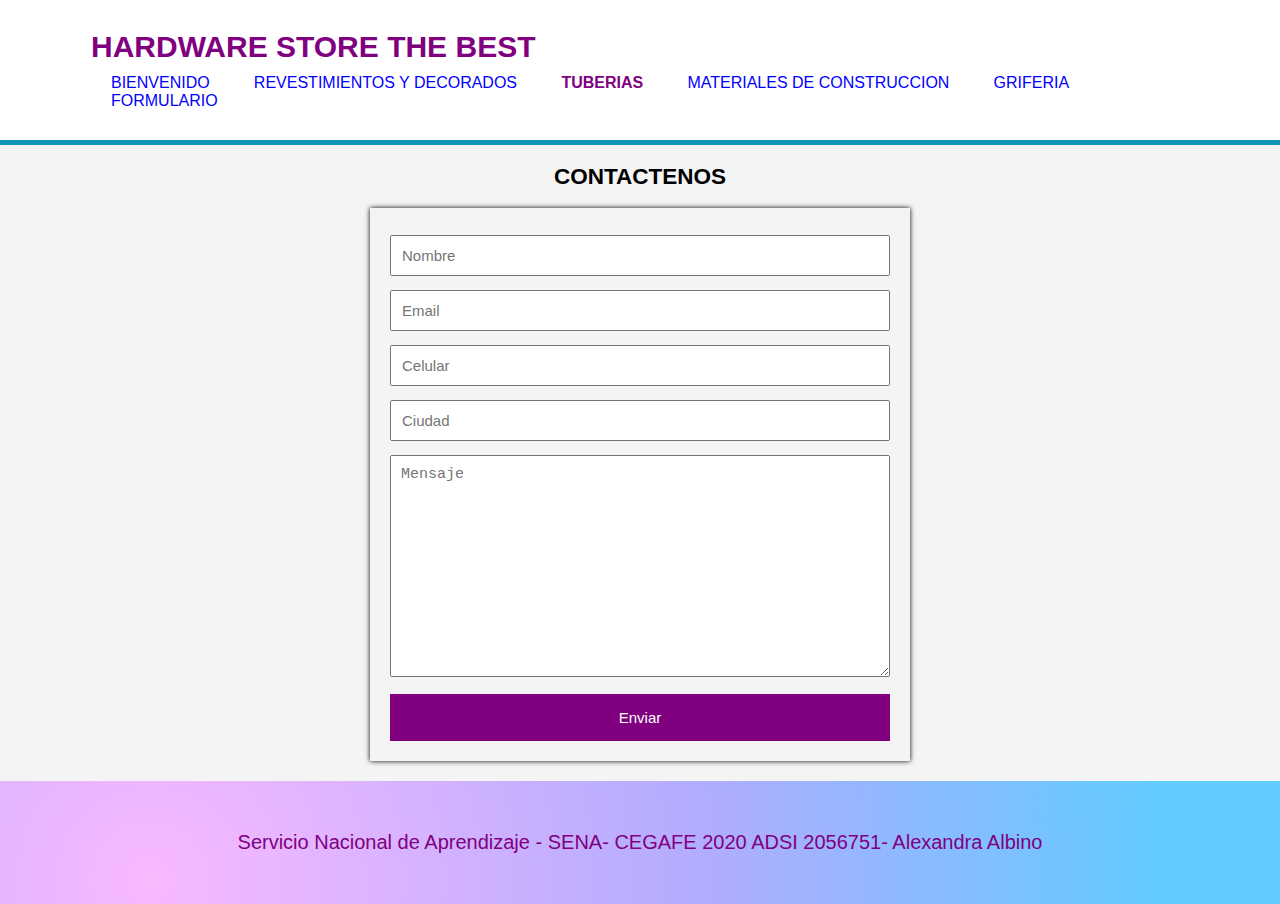
==== formulario.html @ 2379280c "Paquete inicial de sitio web" ====
<!DOCTYPE html>
<html lang="en">
<head>
    <meta charset="UTF-8">
    <meta name="viewport" content="width=device-width, initial-scale=1.0">
    <meta name="viewport" content="user-scalable=yes, initial-scale=1, maximum-scale=2, minimun-scale1=" />
    

    <title>Desarrollo Web </title>
    <link rel="stylesheet" href="CSS/Estilos.css">

</head>
<body>
    <header>
        <div class="contenedor">
          <div id ="marca">
              <h1> <span class="resaltado">HARDWARE STORE THE BEST </span> </h1>
          </div> 
          <nav>
            <ul>
                <li><a href="index.html">Bienvenido</a></li>
                <li><a href="revestimientos y decorados.html">Revestimientos y Decorados </a></li>
                <li class="actual"><a href="tuberia.html">Tuberias</a></li>
                <li><a href="materiales de construccion.html">Materiales de Construccion</a></li>
                <li><a href="griferia.html">Griferia</a></li>
                <li><a href="formulario.html">Formulario</a></li>
            </ul>
        </div>
    </header>
    <main class="main-formulario">
            <h2>CONTACTENOS</h2>
            <form action="#">
                <input class="campo" type="text" placeholder="Nombre">
                <input class="campo" type="text" placeholder="Email">
                <input class="campo" type="number" placeholder="Celular">
                <input class="campo" type="text" placeholder="Ciudad">
                <textarea class="campo" placeholder="Mensaje"></textarea>
                <button>Enviar</button>
            </form>

    </main>
    
    <footer>
        <p>Servicio Nacional de Aprendizaje - SENA- CEGAFE 2020 ADSI 2056751- Alexandra Albino</p>
    </footer>
</body>

</html>
---- CSS/Estilos.css ----
body{
    font: 15px
    arial, helvetica, sans-serif;
    color:black;
    padding: 0px;
    margin: 0px;
    background-color: #f4f4f4;
}
.contenedor{
    width: 90%;
    margin: auto;
    overflow: hidden;
}
ul{
    margin: 0px;
    padding: 0px;
}
header{
    background-color: #fff;
    color: black;
    padding: 30px;
    border-bottom: 5px solid #1293b4
}
header a{
    color: blue;
    text-decoration: none;
    text-transform: uppercase;
    font-size: 16px
}
header li{
    display: inline;
    padding: 0px 20px 0px 20px;
}
header #marca {
    float: left;
}
header #marca h1{
    margin: 0px;
}
header nav{
    float: right;
    margin-top: 10px;
}
header .resaltado, header .actual a{
    color: purple;
    font-weight: bold;
}
header a:hover{
    color: red;
    font-weight:bold;
}

/* ------TUBERIA----------- */

.seccion-tuberia{
    display: flex;
    flex-flow: row wrap;
    justify-content: space-around;
    padding: 20px;
}

.seccion-tuberia h2{
    font-size: 1.5em;
    color: rgb(43, 43, 151);
}

.producto-tuberia{
    border: 1px solid blue;
    display: flex;
    flex-direction: column;
    flex-wrap: no-wrap;
    justify-content: center;
    align-items: center;
    width: 300px;
    height: auto;
    padding: 10px;
    margin: 10px;
}

.producto-tuberia img{
    width: 100%;
    height: auto;
}

span.precio{
    font-size: 1.4em;
    font-weight: bold;
    color: red;
    margin: 1em 0;

}

.descripcion{
    font-size: 1.5em;
    text-align: justify;
}

.producto-tuberia button{
    padding: 15px 0;
    width: 100%;
    font-size: 1em;
    background-color: purple;
    color: white;
    border: 0px;
}

footer{
    width: 100%;
    background-image: radial-gradient( circle farthest-corner at 11.7% 80.6%,  rgba(249,185,255,1) 0%, rgba(177,172,255,1) 49.3%, rgba(98,203,255,1) 89% );
    padding: 30px 0;
    color:purple; /* Cambiamos el color de texto */
    text-align: center;
    font-size: 20px;
}

form{
    width: 500px;
    display: flex;
    flex-flow: column wrap;
    box-shadow: 0px 0px 5px black;
    padding: 20px;
    margin-bottom: 20px;
}

.campo{
    margin: 7px 0px;
    font-size: 15px;
    padding:10px;
}

textarea.campo{
    height: 200px;
}

form button{
    margin-top: 10px;
    padding:15px;
    font-size: 15px;
    background-color: purple;
    color: white;
    border: 0px;
} 

.main-formulario{
    display: flex;
    flex-flow: column wrap;
    align-items: center;
}



.main-index{
    width: 100vw;
    /* max-width: 1000px;
    margin: 0 auto;    */
}

@media (min-width: 768px) {
    .main-index{
        max-width: 1000px;
        margin: 0 auto;   
    }
  }

.main-index p{
    font-size: 17px;
    width: 100%;
}
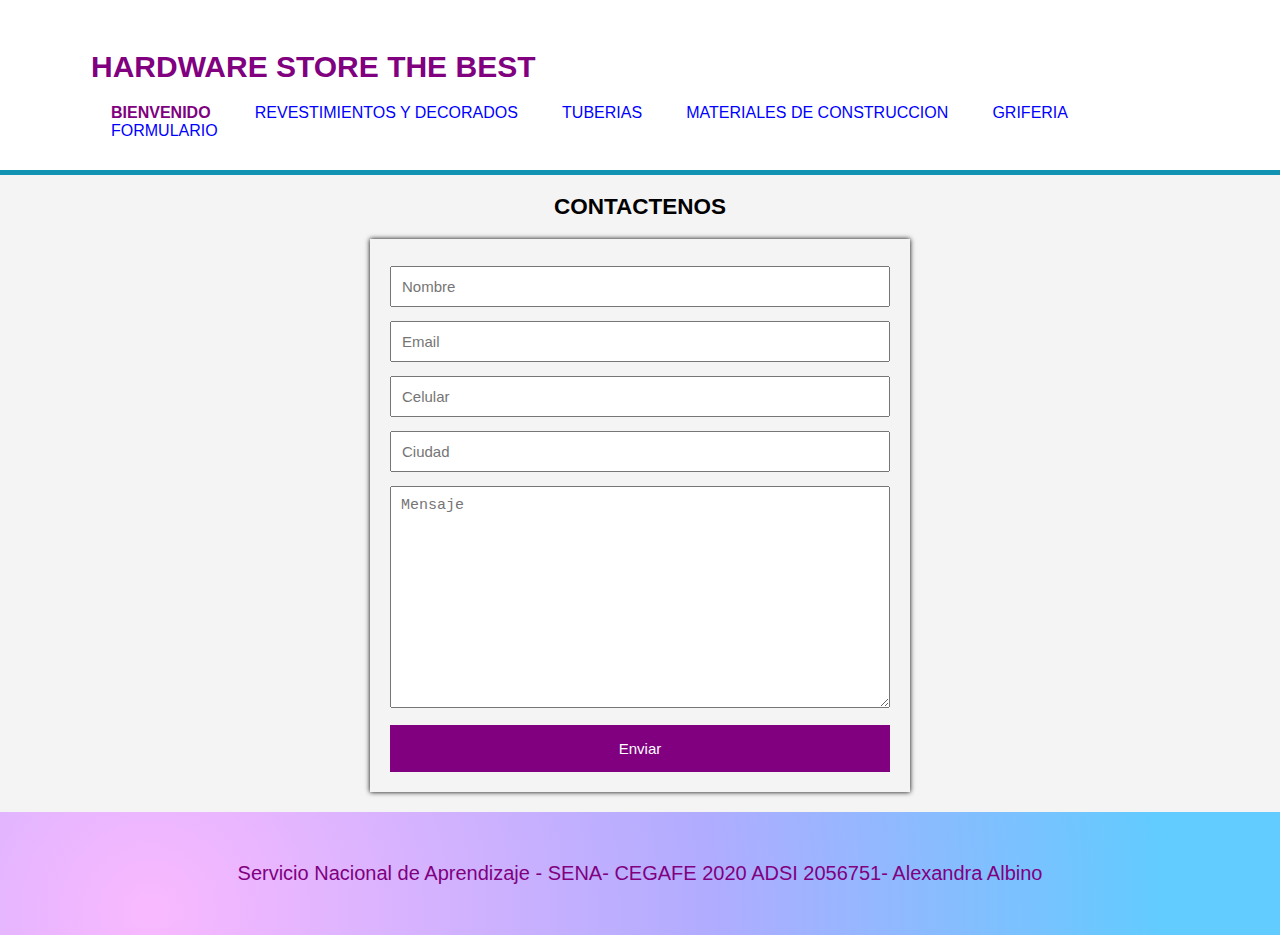
==== commit e0e05d57: "Formularioi responsive" ====
--- a/formulario.html
+++ b/formulario.html
@@ -13,20 +13,22 @@
 <body>
     <header>
         <div class="contenedor">
-          <div id ="marca">
-              <h1> <span class="resaltado">HARDWARE STORE THE BEST </span> </h1>
-          </div> 
-          <nav>
-            <ul>
-                <li><a href="index.html">Bienvenido</a></li>
-                <li><a href="revestimientos y decorados.html">Revestimientos y Decorados </a></li>
-                <li class="actual"><a href="tuberia.html">Tuberias</a></li>
-                <li><a href="materiales de construccion.html">Materiales de Construccion</a></li>
-                <li><a href="griferia.html">Griferia</a></li>
-                <li><a href="formulario.html">Formulario</a></li>
-            </ul>
+            <div id ="marca">
+                <h1> <span class="resaltado">HARDWARE STORE THE BEST </span> </h1>
+            </div> 
+            <nav>
+                <ul>
+                    <li class="actual"><a href="index.html">Bienvenido</a></li>
+                    <li><a href="revestimientos y decorados.html">Revestimientos y Decorados </a></li>
+                    <li><a href="tuberia.html">Tuberias</a></li>
+                    <li><a href="materiales de construccion.html">Materiales de Construccion</a></li>
+                    <li><a href="griferia.html">Griferia</a></li>
+                    <li><a href="formulario.html">Formulario</a></li>
+                </ul>
+            </nav>
         </div>
     </header>
+    
     <main class="main-formulario">
             <h2>CONTACTENOS</h2>
             <form action="#">
--- a/CSS/Estilos.css
+++ b/CSS/Estilos.css
@@ -7,44 +7,60 @@
     background-color: #f4f4f4;
 }
 .contenedor{
-    width: 90%;
+    width: 100%;
     margin: auto;
     overflow: hidden;
 }
+
+@media (min-width: 992px) {
+    .contenedor{
+        width: 90%;
+        margin: 0 auto;   
+    }
+}
+
 ul{
     margin: 0px;
     padding: 0px;
 }
+
 header{
     background-color: #fff;
     color: black;
     padding: 30px;
     border-bottom: 5px solid #1293b4
 }
+
 header a{
     color: blue;
     text-decoration: none;
     text-transform: uppercase;
     font-size: 16px
 }
+
 header li{
-    display: inline;
-    padding: 0px 20px 0px 20px;
+    display: block;
+    margin: 0px;
+    padding: 0px 20px;
 }
-header #marca {
-    float: left;
+
+header h1{
+    display: block;
 }
-header #marca h1{
-    margin: 0px;
+
+@media (min-width: 992px) {
+    header li{
+        display: inline-block;
+        /* padding: 0px 20px 0px 20px; */
+    }
+
 }
-header nav{
-    float: right;
-    margin-top: 10px;
-}
+
 header .resaltado, header .actual a{
     color: purple;
     font-weight: bold;
 }
+
 header a:hover{
     color: red;
     font-weight:bold;
@@ -113,13 +129,21 @@
     font-size: 20px;
 }
 
+/* --------FORMULARIO------ */
+
 form{
-    width: 500px;
+    width: 85%;
     display: flex;
     flex-flow: column wrap;
     box-shadow: 0px 0px 5px black;
     padding: 20px;
     margin-bottom: 20px;
+}
+
+@media (min-width: 1200px) {
+    form{
+        width: 500px;
+    }
 }
 
 .campo{
@@ -142,36 +166,25 @@
 } 
 
 .main-formulario{
+    width: 100vw;
     display: flex;
     flex-flow: column wrap;
     align-items: center;
 }
 
-
-
 .main-index{
     width: 100vw;
-    /* max-width: 1000px;
-    margin: 0 auto;    */
+    margin: 0 auto;
 }
 
 @media (min-width: 768px) {
     .main-index{
         max-width: 1000px;
-        margin: 0 auto;   
+        padding: 5px;   
     }
-  }
+}
 
 .main-index p{
     font-size: 17px;
     width: 100%;
 }
-
-
-
-
-
-
-
-
-
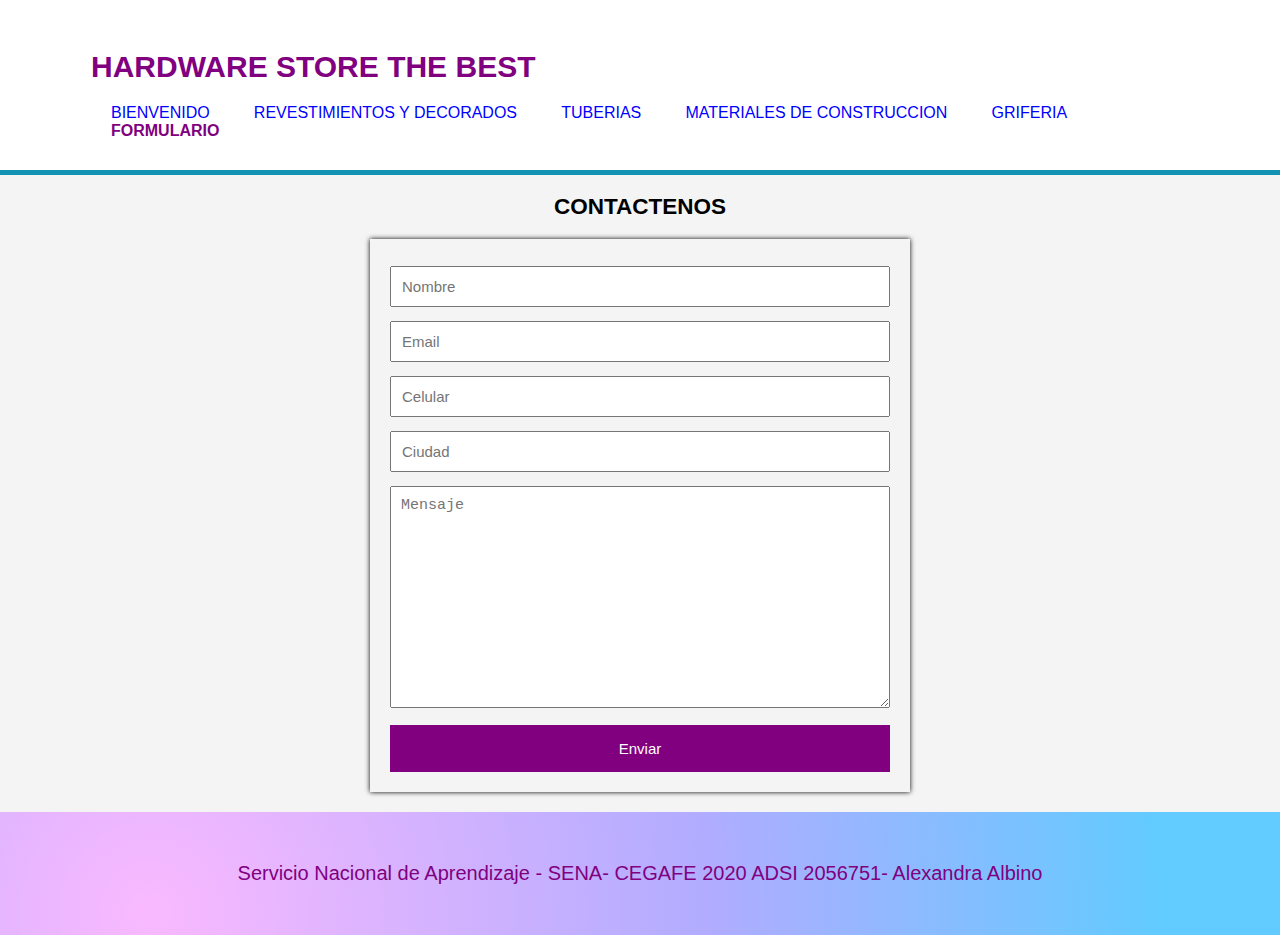
==== commit 4a5293f5: "Correccion de menu resaltado" ====
--- a/formulario.html
+++ b/formulario.html
@@ -18,12 +18,12 @@
             </div> 
             <nav>
                 <ul>
-                    <li class="actual"><a href="index.html">Bienvenido</a></li>
+                    <li><a href="index.html">Bienvenido</a></li>
                     <li><a href="revestimientos y decorados.html">Revestimientos y Decorados </a></li>
                     <li><a href="tuberia.html">Tuberias</a></li>
                     <li><a href="materiales de construccion.html">Materiales de Construccion</a></li>
                     <li><a href="griferia.html">Griferia</a></li>
-                    <li><a href="formulario.html">Formulario</a></li>
+                    <li class="actual"><a href="formulario.html">Formulario</a></li>
                 </ul>
             </nav>
         </div>
